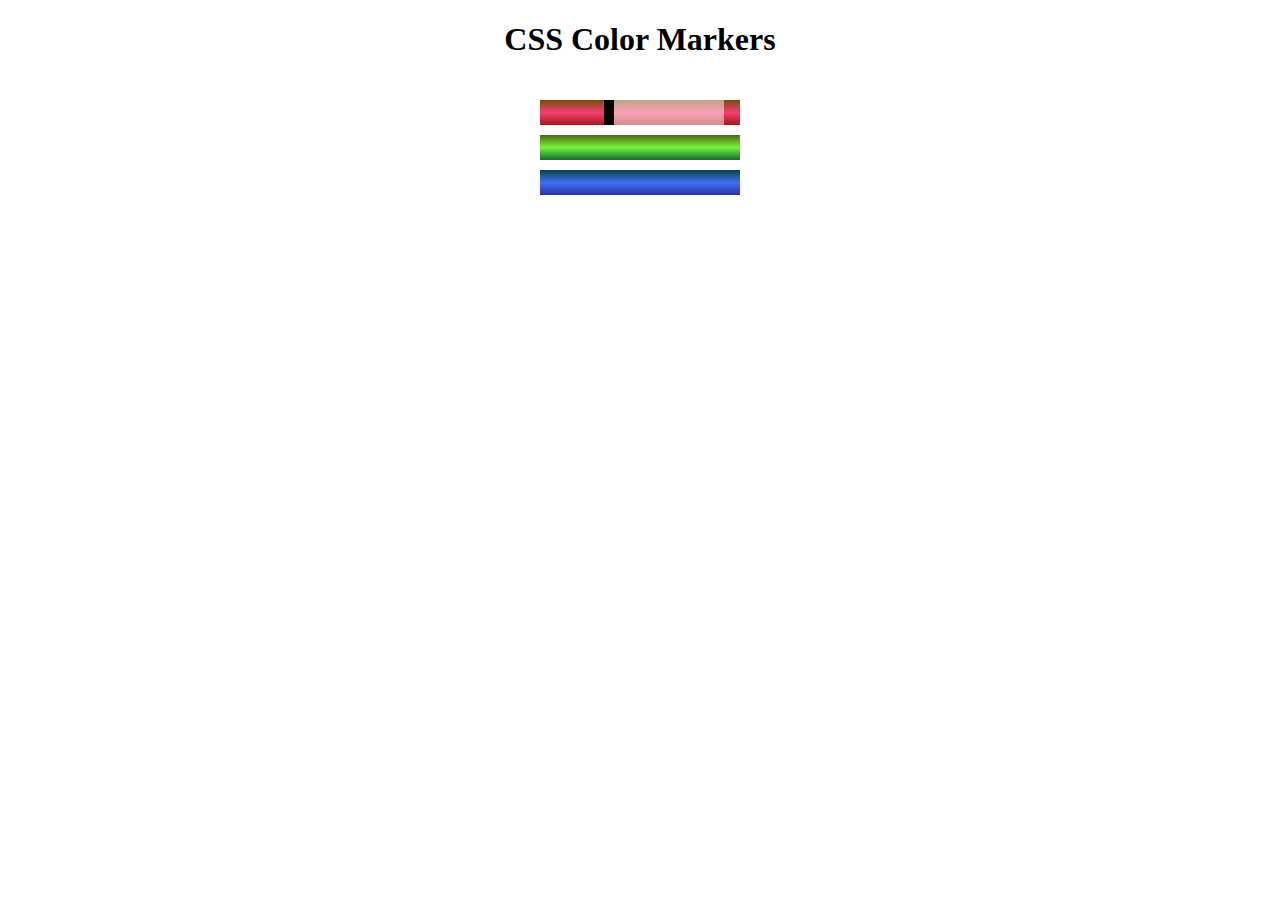
==== ColorMarkers/index.html @ abb65323 "color almost finished" ====
<!DOCTYPE html>
<html lang="en">
  <head>
    <meta charset="utf-8">
    <meta name="viewport" content="width=device-width, initial-scale=1.0">
    <title>Colored Markers</title>
    <link rel="stylesheet" href="styles.css">
  </head>
  <body>
    <h1>CSS Color Markers</h1>
    <div class="container">
      <div class="marker red">
        <div class="cap"></div>
        <div class="sleeve"></div>
      </div>
      <div class="marker green">
      </div>
      <div class="marker blue">
      </div>
    </div>
  </body>
</html>
---- ColorMarkers/styles.css ----
h1 {
    text-align: center;
  }
  
  .container {
    background-color: rgb(255, 255, 255);
    padding: 10px 0;
  }
  
  .marker {
    width: 200px;
    height: 25px;
    margin: 10px auto;
  }
  
  .cap {
    width: 60px;
    height: 25px;
  }
  
  .sleeve {
    width: 110px;
    height: 25px;
    background-color: rgba(255, 255, 255, 0.5);
    border-left: 10px solid black;
  }
  
  .cap, .sleeve {
    display: inline-block;
  }
  
  .red {
    background: linear-gradient(rgb(122, 74, 14), rgb(245, 62, 113), rgb(162, 27, 27));
  }
  
  .green {
    background: linear-gradient(#55680D, #71F53E, #116C31);
  }
  
  .blue {
    background: linear-gradient(hsl(186, 76%, 16%), hsl(223, 90%, 60%), hsl(240, 56%, 42%));
  }
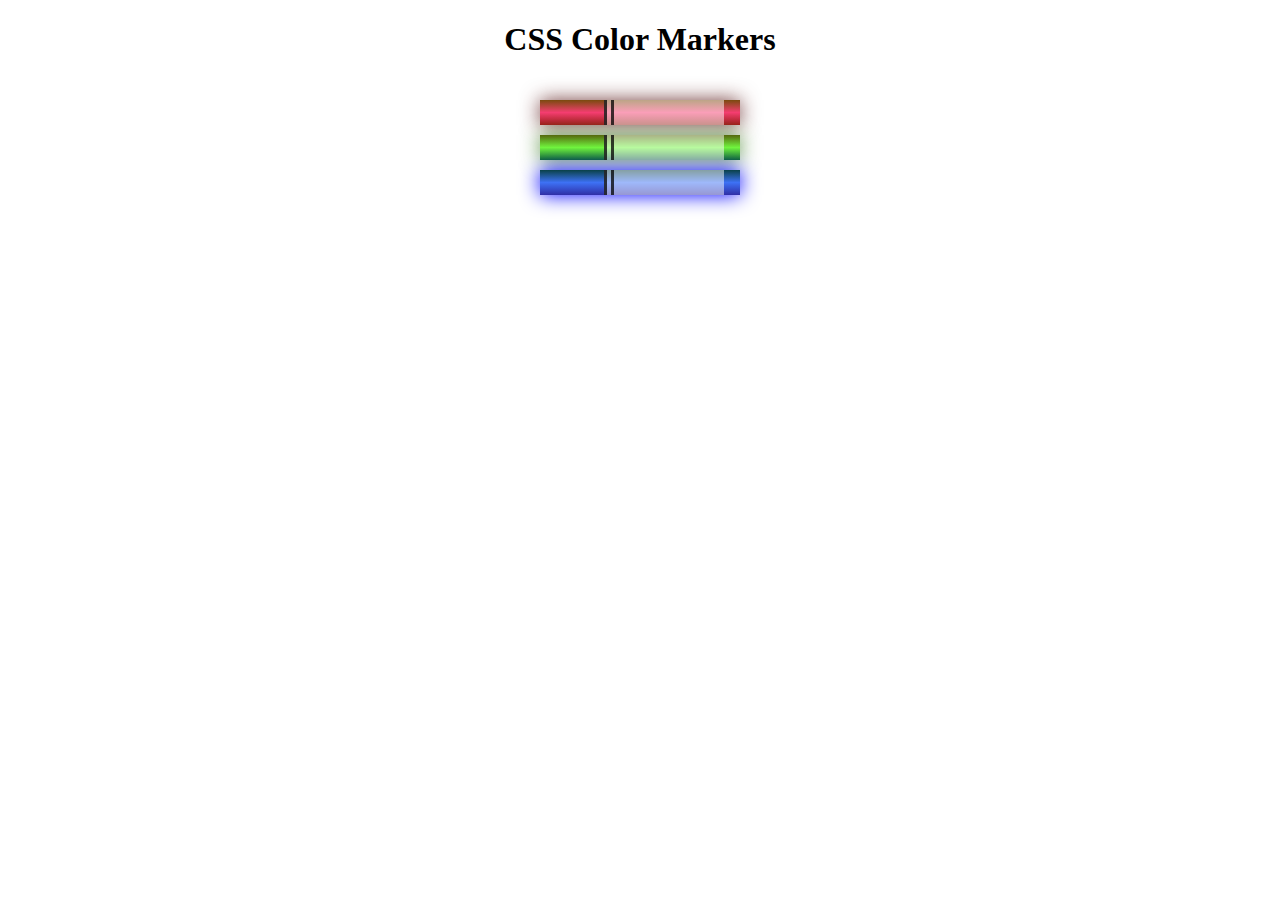
==== commit 85b3debc: "tudo certinho" ====
--- a/ColorMarkers/index.html
+++ b/ColorMarkers/index.html
@@ -14,8 +14,12 @@
         <div class="sleeve"></div>
       </div>
       <div class="marker green">
+        <div class="cap"></div>
+        <div class="sleeve"></div>
       </div>
       <div class="marker blue">
+        <div class="cap"></div>
+        <div class="sleeve"></div>
       </div>
     </div>
   </body>
--- a/ColorMarkers/styles.css
+++ b/ColorMarkers/styles.css
@@ -1,42 +1,45 @@
 h1 {
-    text-align: center;
-  }
-  
-  .container {
-    background-color: rgb(255, 255, 255);
-    padding: 10px 0;
-  }
-  
-  .marker {
-    width: 200px;
-    height: 25px;
-    margin: 10px auto;
-  }
-  
-  .cap {
-    width: 60px;
-    height: 25px;
-  }
-  
-  .sleeve {
-    width: 110px;
-    height: 25px;
-    background-color: rgba(255, 255, 255, 0.5);
-    border-left: 10px solid black;
-  }
-  
-  .cap, .sleeve {
-    display: inline-block;
-  }
-  
-  .red {
-    background: linear-gradient(rgb(122, 74, 14), rgb(245, 62, 113), rgb(162, 27, 27));
-  }
-  
-  .green {
-    background: linear-gradient(#55680D, #71F53E, #116C31);
-  }
-  
-  .blue {
-    background: linear-gradient(hsl(186, 76%, 16%), hsl(223, 90%, 60%), hsl(240, 56%, 42%));
-  }+  text-align: center;
+}
+
+.container {
+  background-color: rgb(255, 255, 255);
+  padding: 10px 0;
+}
+
+.marker {
+  width: 200px;
+  height: 25px;
+  margin: 10px auto;
+}
+
+.cap {
+  width: 60px;
+  height: 25px;
+}
+
+.sleeve {
+  width: 110px;
+  height: 25px;
+  background-color: rgba(255, 255, 255, 0.5);
+  border-left: 10px double rgba(0, 0, 0, 0.75);
+}
+
+.cap, .sleeve {
+  display: inline-block;
+}
+
+.red {
+  background: linear-gradient(rgb(122, 74, 14), rgb(245, 62, 113), rgb(162, 27, 27));
+  box-shadow: 0 0 20px 0 rgba(83, 14, 14, 0.8);
+}
+
+.green {
+  background: linear-gradient(#55680D, #71F53E, #116C31);
+  box-shadow: 0 0 20px 0 #3B7E20CC;
+}
+
+.blue {
+  background: linear-gradient(hsl(186, 76%, 16%), hsl(223, 90%, 60%), hsl(240, 56%, 42%));
+  box-shadow: 0 0 20px 0 blue;
+}
